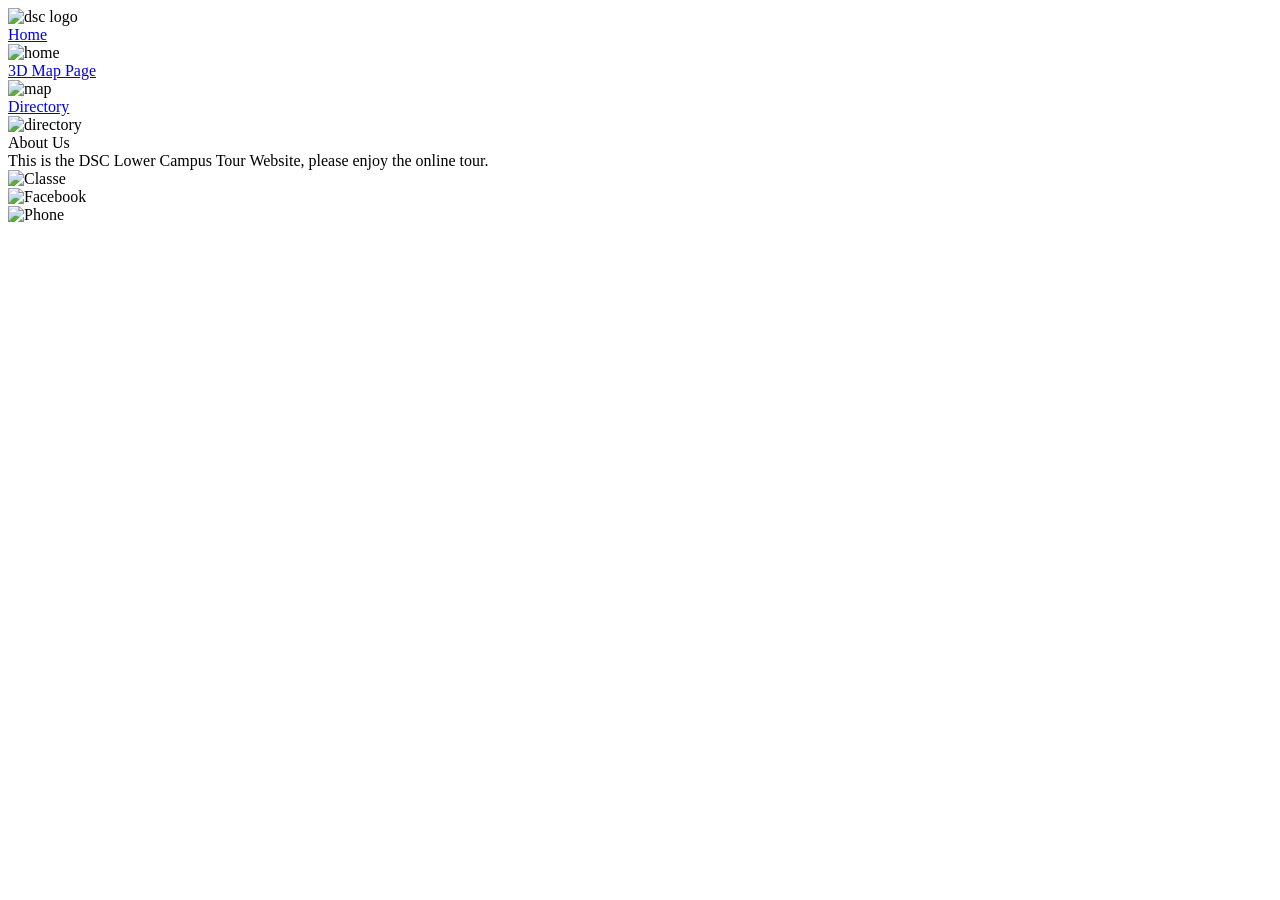
==== index.html @ 279e80d7 "Update index.html" ====
<!DOCTYPE html>
<html lang="en">
<head>
  <meta charset="UTF-8" />
  <meta name="viewport" content="width=device-width, initial-scale=1.0" />
  <title>Home Page</title>
  <link rel="stylesheet" href="comp227testcss.css" />
</head>
<body>

  <header class="top-header">
    <div class="logo">
       <img src="dsc-logo-2-1.png" alt="dsc logo" width="270" height="196">
    </div>
  </header>

  <nav class="main-nav">
    <a href="#">Home</a>

    <div class="icon-box">
       <img src="home.png" alt="home" width="74" height="82">
    </div>

    <a href="#">3D Map Page</a>

    <div class="icon-box">
       <img src="map.png.jpeg" alt="map" width="74" height="82">
    </div>

    <a href="#">Directory</a>

    <div class="icon-box">
       <img src="Directory.png" alt="directory" width="74" height="82">
    </div>
  </nav>

  <section class="section-title">
    About Us
  </section>

  <main class="content">
    <section class="about-text">
      This is the DSC Lower Campus Tour Website, please enjoy the online tour.

      <div class="social-icons">
         
        <div class="small-icon">
            <img class="icon-pictures" src="Classe.png" alt="Classe">
        </div>
        <div class="small-icon">
            <img class="icon-pictures" src="Facebook.png" alt="Facebook">
        </div>
        <div class="small-icon">
            <img class="icon-pictures" src="call.png" alt="Phone">
        </div>
      </div>
    </section>

    <section class="video-box">
      <div class="play-button"></div>
    </section>
  </main>

</body>
</html>
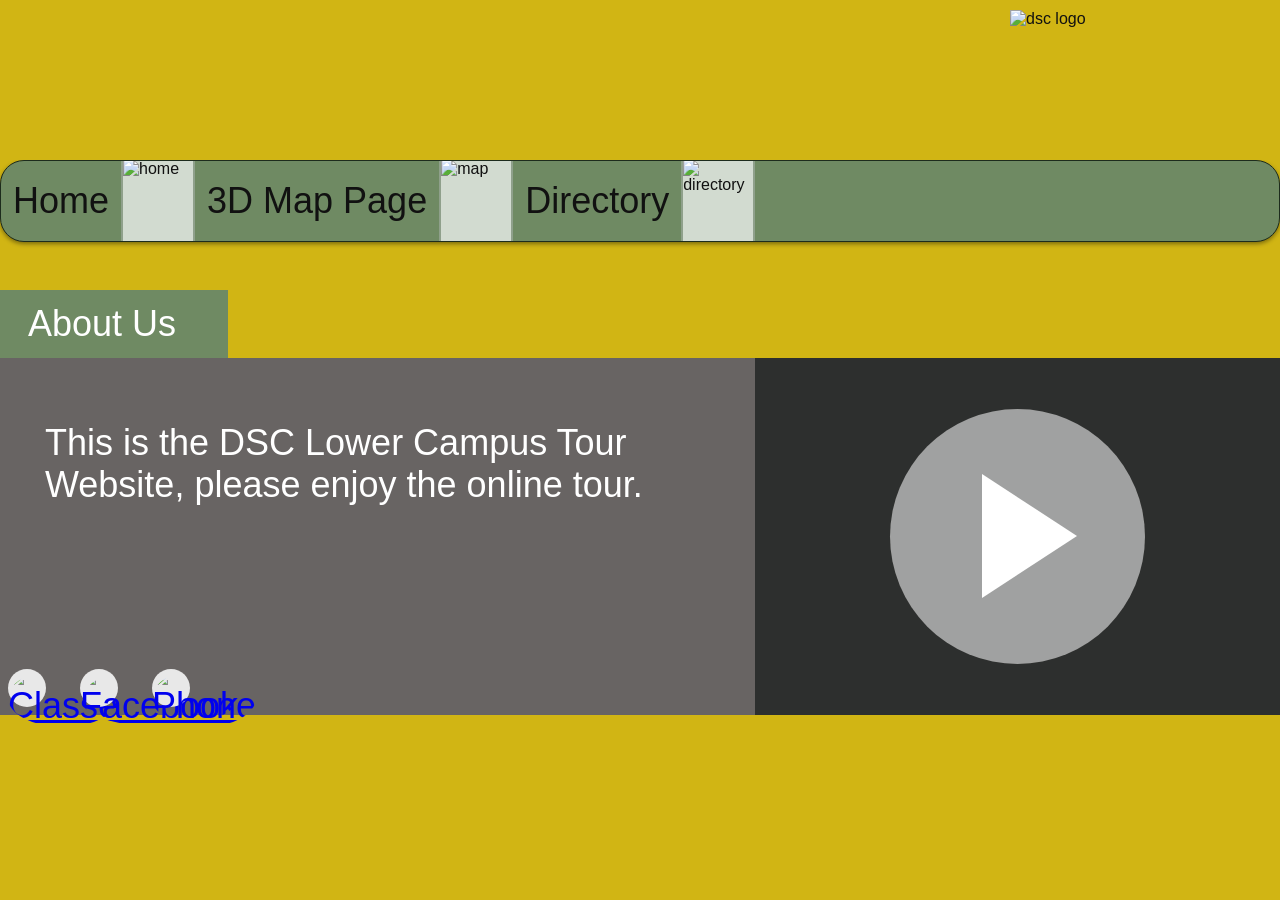
==== commit 88be803e: "homepage files" ====
--- a/index.html
+++ b/index.html
@@ -4,30 +4,30 @@
   <meta charset="UTF-8" />
   <meta name="viewport" content="width=device-width, initial-scale=1.0" />
   <title>Home Page</title>
-  <link rel="stylesheet" href="comp227testcss.css" />
+  <link rel="stylesheet" href="homepage.css" />
 </head>
 <body>
 
   <header class="top-header">
     <div class="logo">
-       <img src="dsc-logo-2-1.png" alt="dsc logo" width="270" height="196">
+       <img src="dsc-logo-2-1.png" alt="dsc logo">
     </div>
   </header>
 
   <nav class="main-nav">
-    <a href="#">Home</a>
+    <a href="index.html">Home</a>
 
     <div class="icon-box">
        <img src="home.png" alt="home" width="74" height="82">
     </div>
 
-    <a href="#">3D Map Page</a>
+    <a href="3dmappage.html">3D Map Page</a>
 
     <div class="icon-box">
        <img src="map.png.jpeg" alt="map" width="74" height="82">
     </div>
 
-    <a href="#">Directory</a>
+    <a href="directory.html">Directory</a>
 
     <div class="icon-box">
        <img src="Directory.png" alt="directory" width="74" height="82">
@@ -45,21 +45,29 @@
       <div class="social-icons">
          
         <div class="small-icon">
+          <a href="https://dsc.classe365.com">
             <img class="icon-pictures" src="Classe.png" alt="Classe">
+          </a>
         </div>
         <div class="small-icon">
+          <a href="https://www.facebook.com/thedominicastatecollege/">
             <img class="icon-pictures" src="Facebook.png" alt="Facebook">
+          </a>
         </div>
         <div class="small-icon">
+          <a href="tel:+17674404941">
             <img class="icon-pictures" src="call.png" alt="Phone">
+          </a>
         </div>
       </div>
     </section>
 
     <section class="video-box">
+      <!--Awaiting video to be added-->
       <div class="play-button"></div>
+      
     </section>
   </main>
 
 </body>
-</html>
+</html>
--- a/homepage.css
+++ b/homepage.css
@@ -0,0 +1,218 @@
+* {
+  /* HOMEPAGE CSS*/
+  box-sizing: border-box;
+  margin: 0;
+  padding: 0;
+}
+
+body {
+  font-family: Arial, Helvetica, sans-serif;
+  background-color: #d1b514;
+  color: #111;
+}
+
+.top-header {
+  height: 160px;
+  background-color: #d1b514;
+  position: relative;
+}
+
+.logo {
+    position:absolute;
+    right:40px;
+    top:10px;
+    width: 230px;
+}
+
+.main-nav {
+  height: 82px;
+  background-color: #6f8a63;
+  border: 1px solid #1d2c1d;
+  border-radius: 24px;
+  display: flex;
+  align-items: center;
+  overflow: hidden;
+  box-shadow: 0 2px 4px rgba(0, 0, 0, 0.4);
+}
+
+.main-nav a {
+  color: #111;
+  text-decoration: none;
+  font-size: 36px;
+  padding: 0 12px;
+  height: 100%;
+  display: flex;
+  align-items: center;
+}
+
+.icon-box {
+  width: 74px;
+  height: 82px;
+  background-color: #d2dbd0;
+  border-left: 2px solid #8fa08b;
+  border-right: 2px solid #8fa08b;
+  display: flex;
+  align-items: center;
+  justify-content: center;
+}
+
+.section-title {
+  margin-top: 48px;
+  width: 228px;
+  height: 68px;
+  background-color: #6f8a63;
+  color: white;
+  font-size: 36px;
+  display: flex;
+  align-items: center;
+  padding-left: 28px;
+}
+
+.content {
+  display: flex;
+  height: 357px;
+}
+
+.about-text {
+  width: 59%;
+  background-color: #686463;
+  color: white;
+  font-size: 36px;
+  padding: 64px 0 0 45px;
+  position: relative;
+}
+
+.video-box {
+  width: 41%;
+  background-color: #2d2f2e;
+  display: flex;
+  align-items: center;
+  justify-content: center;
+}
+
+.play-button {
+  width: 255px;
+  height: 255px;
+  border-radius: 50%;
+  background-color: rgba(210, 210, 210, 0.7);
+  position: relative;
+}
+
+.play-button::after {
+  content: "";
+  position: absolute;
+  top: 65px;
+  left: 92px;
+  width: 0;
+  height: 0;
+  border-top: 62px solid transparent;
+  border-bottom: 62px solid transparent;
+  border-left: 95px solid white;
+}
+
+.social-icons {
+  position: absolute;
+  bottom: 8px;
+  left: 8px;
+  display: flex;
+  gap: 34px;
+}
+
+.small-icon {
+  width: 38px;
+  height: 38px;
+  background-color: #e8e8e8;
+  border-radius: 50%;
+}
+.icon-pictures {
+    width: 38px;
+  height: 38px;
+  border-radius: 50%;
+}
+/* Mobile optimisation */
+@media (max-width: 768px){
+  .top-header {
+    height: 100px;
+  }
+
+  .logo {
+    width: 75px;
+    height: 75px;
+    top: 12px;
+    right: 20px;
+  }
+
+  .main-nav {
+    height: auto;
+    border-radius: 0;
+    flex-wrap: wrap;
+    justify-content: center;
+    padding: 10px 0;
+  }
+
+  .main-nav a {
+    font-size: 20px;
+    height: auto;
+    padding: 12px 10px;
+  }
+
+  .icon-box {
+    width: 45px;
+    height: 45px;
+    border: none;
+    margin: 4px;
+  }
+
+  .section-title {
+    margin-top: 25px;
+    width: 170px;
+    height: 52px;
+    font-size: 26px;
+    padding-left: 20px;
+  }
+
+  .content {
+    flex-direction: column;
+    height: auto;
+  }
+
+  .about-text {
+    width: 100%;
+    min-height: 260px;
+    font-size: 22px;
+    padding: 35px 25px 80px 25px;
+  }
+
+  .video-box {
+    width: 100%;
+    height: 260px;
+  }
+
+  .play-button {
+    width: 140px;
+    height: 140px;
+  }
+
+  .play-button::after {
+    top: 36px;
+    left: 52px;
+    border-top: 34px solid transparent;
+    border-bottom: 34px solid transparent;
+    border-left: 52px solid white;
+  }
+
+  .social-icons {
+    bottom: 20px;
+    left: 25px;
+    gap: 20px;
+  }
+
+  .small-icon {
+    width: 32px;
+    height: 32px;
+  }
+  .icon-pictures {
+    width: 32px;
+  height: 32px;
+  }
+}
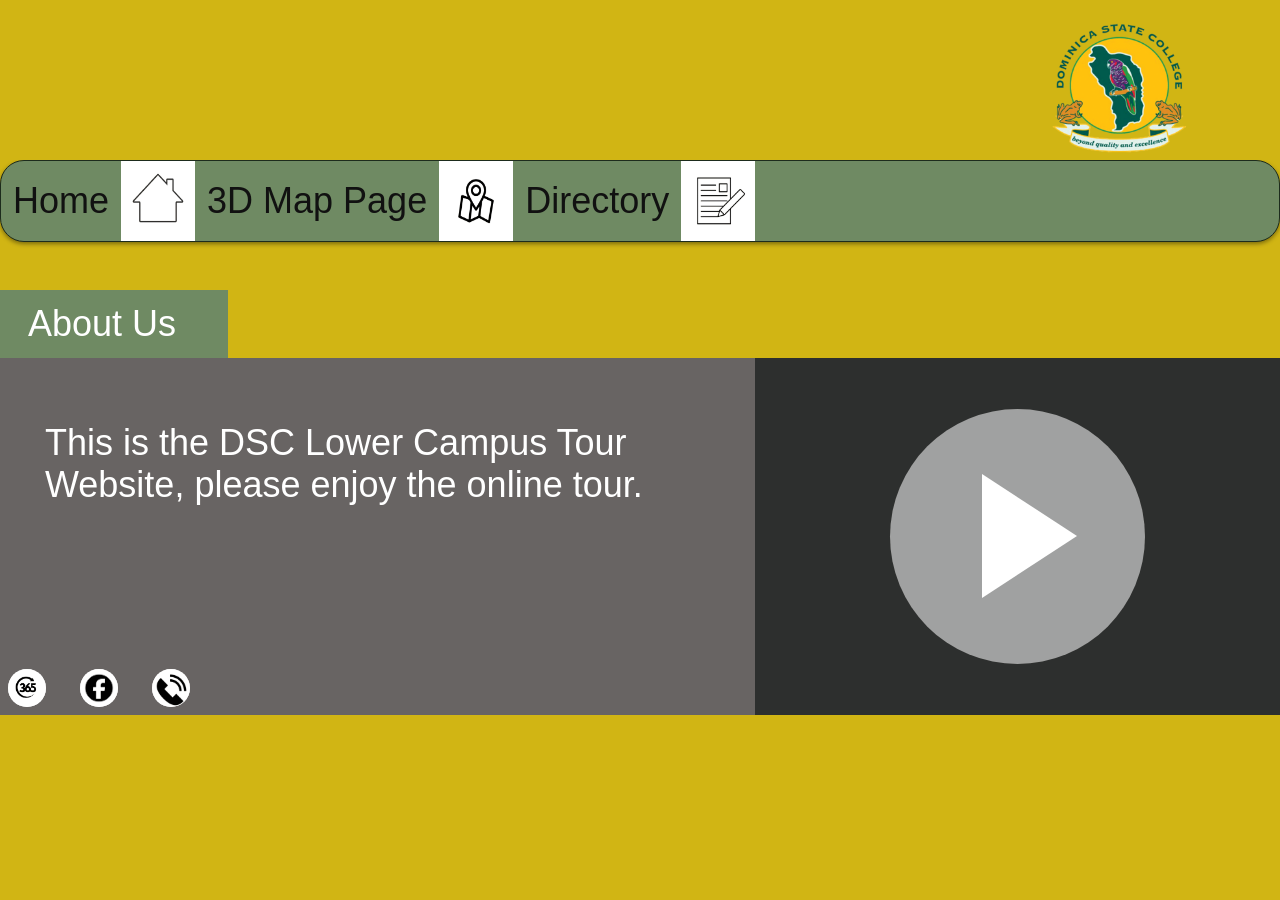
==== commit bd8875f4: "Update index.html" ====
--- a/index.html
+++ b/index.html
@@ -9,8 +9,7 @@
 <body>
 
   <header class="top-header">
-    <div class="logo">
-       <img src="dsc-logo-2-1.png" alt="dsc logo">
+    <img src="dsc-logo-2-1.png" alt="College Logo" class="logo">
     </div>
   </header>
 
@@ -70,4 +69,4 @@
   </main>
 
 </body>
-</html>+</html>
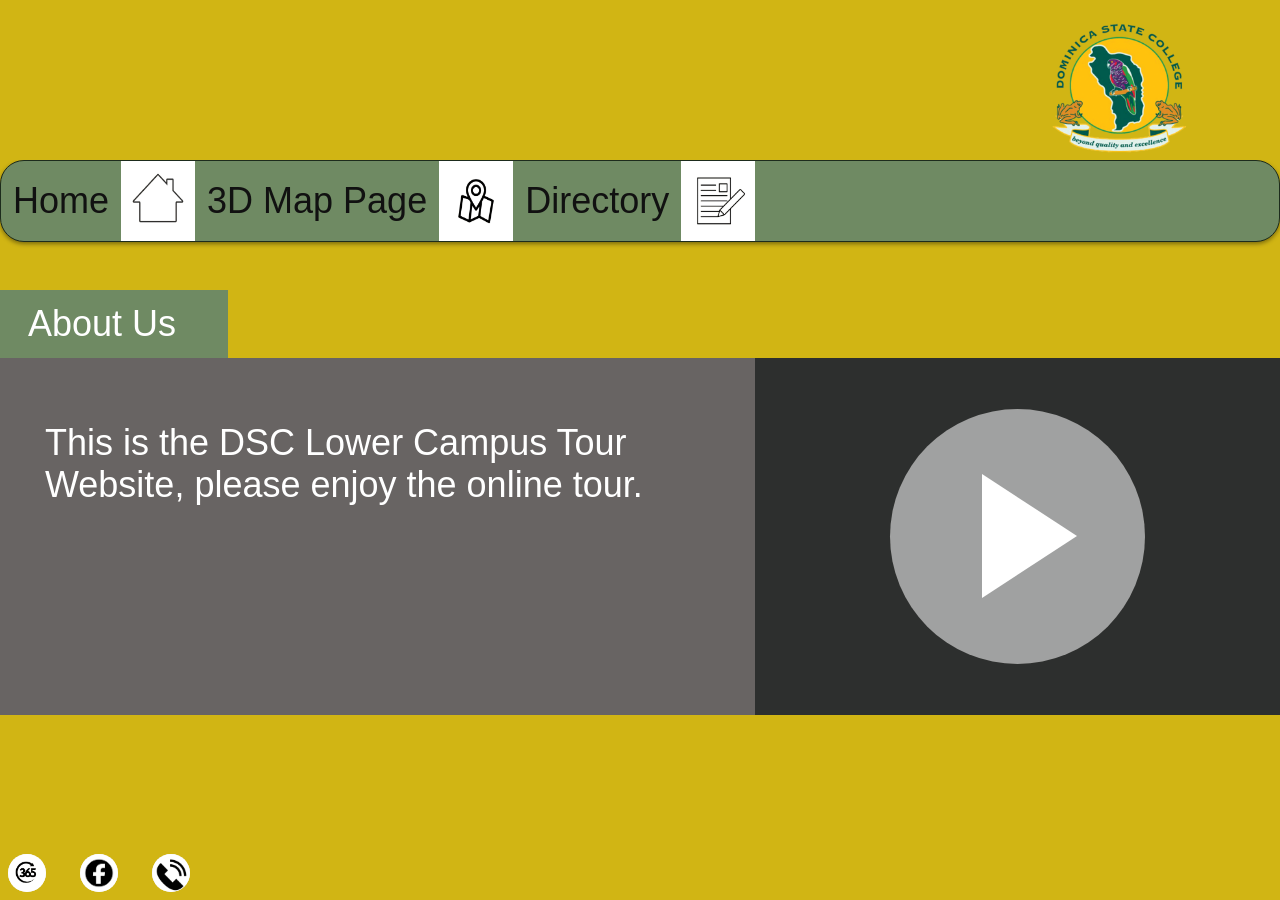
==== commit ae27bff7: "Update index.html" ====
--- a/index.html
+++ b/index.html
@@ -41,7 +41,14 @@
     <section class="about-text">
       This is the DSC Lower Campus Tour Website, please enjoy the online tour.
 
-      <div class="social-icons">
+    </section>
+
+    <section class="video-box">
+      <!--Awaiting video to be added-->
+      <div class="play-button"></div>
+      
+    </section>
+    <div class="social-icons">
          
         <div class="small-icon">
           <a href="https://dsc.classe365.com">
@@ -59,13 +66,6 @@
           </a>
         </div>
       </div>
-    </section>
-
-    <section class="video-box">
-      <!--Awaiting video to be added-->
-      <div class="play-button"></div>
-      
-    </section>
   </main>
 
 </body>
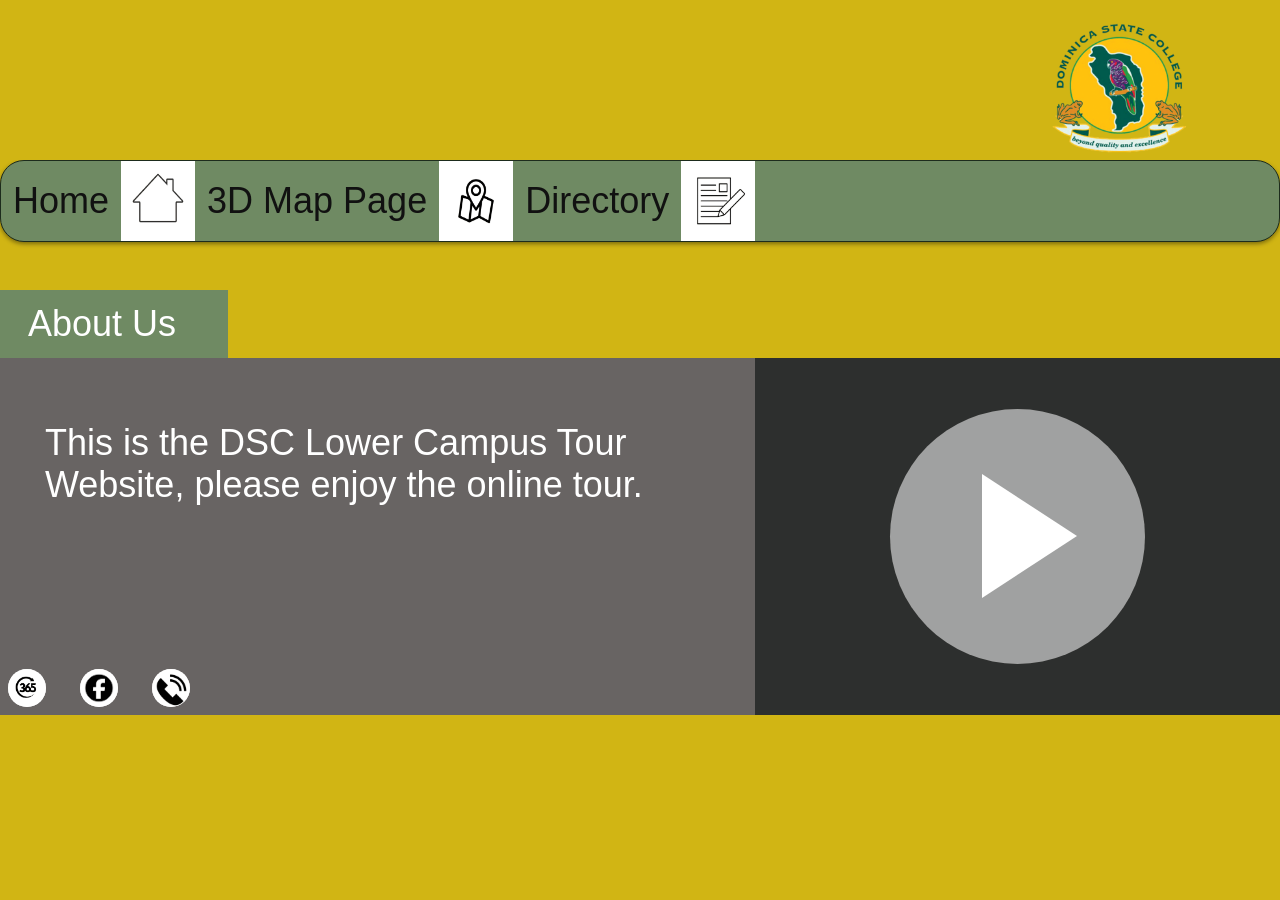
==== commit 3e765c44: "Update index.html" ====
--- a/index.html
+++ b/index.html
@@ -40,14 +40,6 @@
   <main class="content">
     <section class="about-text">
       This is the DSC Lower Campus Tour Website, please enjoy the online tour.
-
-    </section>
-
-    <section class="video-box">
-      <!--Awaiting video to be added-->
-      <div class="play-button"></div>
-      
-    </section>
     <div class="social-icons">
          
         <div class="small-icon">
@@ -66,6 +58,14 @@
           </a>
         </div>
       </div>
+    </section>
+
+    <section class="video-box">
+      <!--Awaiting video to be added-->
+      <div class="play-button"></div>
+      
+    </section>
+
   </main>
 
 </body>
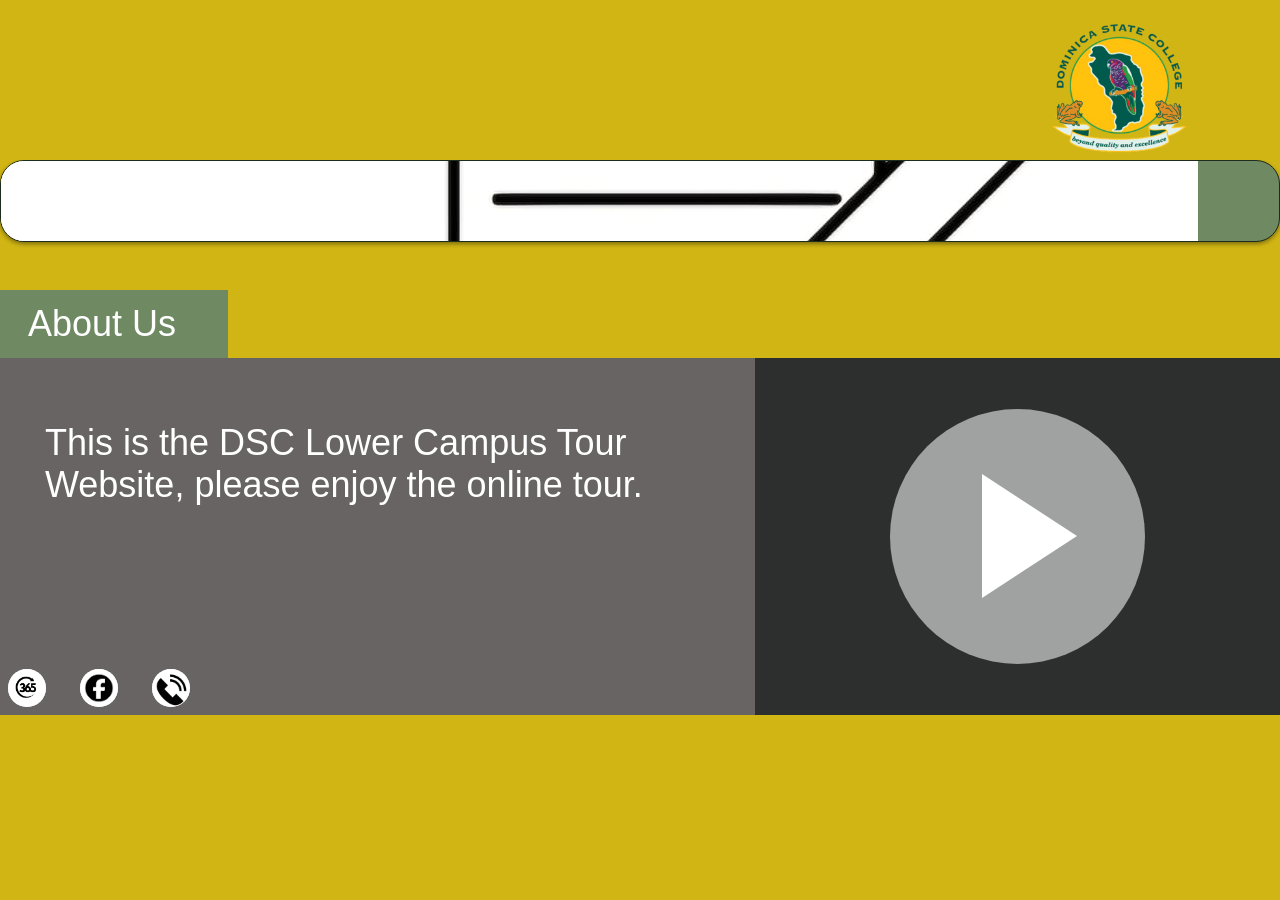
==== commit e580dd43: "Update index.html" ====
--- a/index.html
+++ b/index.html
@@ -17,19 +17,19 @@
     <a href="index.html">Home</a>
 
     <div class="icon-box">
-       <img src="home.png" alt="home" width="74" height="82">
+       <img src="home.png" alt="home">
     </div>
 
     <a href="3dmappage.html">3D Map Page</a>
 
     <div class="icon-box">
-       <img src="map.png.jpeg" alt="map" width="74" height="82">
+       <img src="map.png.jpeg" alt="map">
     </div>
 
     <a href="directory.html">Directory</a>
 
     <div class="icon-box">
-       <img src="Directory.png" alt="directory" width="74" height="82">
+       <img src="Directory.png" alt="directory">
     </div>
   </nav>
 
--- a/homepage.css
+++ b/homepage.css
@@ -142,25 +142,39 @@
     right: 20px;
   }
 
+    /* Navigation bar - mobile optimized */
   .main-nav {
     height: auto;
+    min-height: 70px;
+    flex-wrap: wrap;
+    justify-content: flex-start;
+    align-items: center;
     border-radius: 0;
-    flex-wrap: wrap;
-    justify-content: center;
-    padding: 10px 0;
+    padding: 6px 4px;
+    gap: 4px;
+    overflow: visible;
   }
 
   .main-nav a {
-    font-size: 20px;
+    font-size: 24px;
+    padding: 8px 6px;
     height: auto;
-    padding: 12px 10px;
+    border-right: none;
+    white-space: nowrap;
   }
 
   .icon-box {
-    width: 45px;
-    height: 45px;
-    border: none;
-    margin: 4px;
+    width: 52px;
+    height: 52px;
+    padding: 6px;
+    border-left: none;
+    border-right: none;
+  }
+
+  .icon-box img {
+    width: 100%;
+    height: 100%;
+    object-fit: contain;
   }
 
   .section-title {
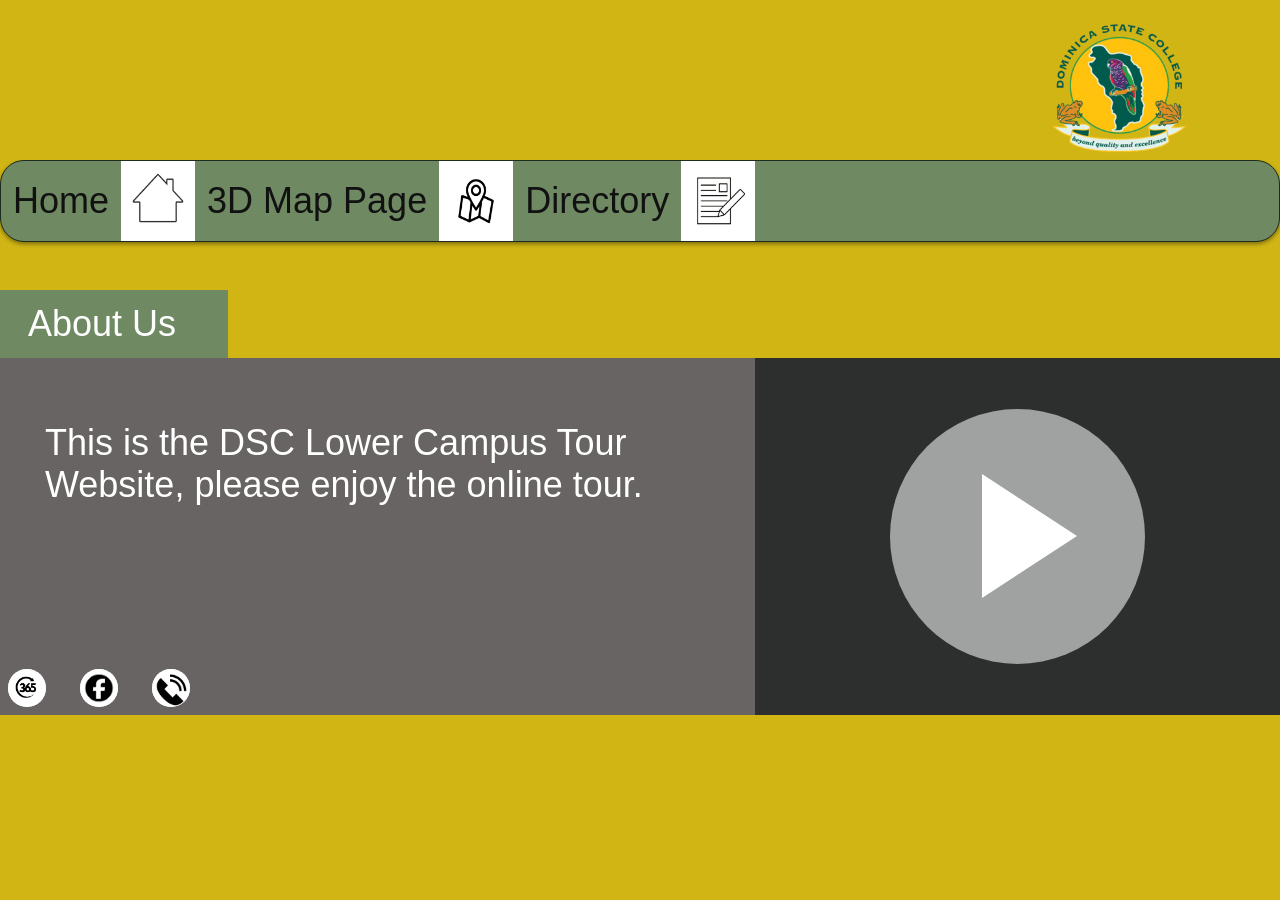
==== commit 3bcdb151: "Update index.html" ====
--- a/index.html
+++ b/index.html
@@ -17,19 +17,19 @@
     <a href="index.html">Home</a>
 
     <div class="icon-box">
-       <img src="home.png" alt="home">
+       <img src="home.png" alt="home" width="74" height="82">
     </div>
 
     <a href="3dmappage.html">3D Map Page</a>
 
     <div class="icon-box">
-       <img src="map.png.jpeg" alt="map">
+       <img src="map.png.jpeg" alt="map" width="74" height="82">
     </div>
 
     <a href="directory.html">Directory</a>
 
     <div class="icon-box">
-       <img src="Directory.png" alt="directory">
+       <img src="Directory.png" alt="directory" width="74" height="82">
     </div>
   </nav>
 
--- a/homepage.css
+++ b/homepage.css
@@ -142,39 +142,25 @@
     right: 20px;
   }
 
-    /* Navigation bar - mobile optimized */
   .main-nav {
     height: auto;
-    min-height: 70px;
+    border-radius: 0;
     flex-wrap: wrap;
-    justify-content: flex-start;
-    align-items: center;
-    border-radius: 0;
-    padding: 6px 4px;
-    gap: 4px;
-    overflow: visible;
+    justify-content: center;
+    padding: 10px 0;
   }
 
   .main-nav a {
-    font-size: 24px;
-    padding: 8px 6px;
+    font-size: 20px;
     height: auto;
-    border-right: none;
-    white-space: nowrap;
+    padding: 12px 10px;
   }
 
   .icon-box {
-    width: 52px;
-    height: 52px;
-    padding: 6px;
-    border-left: none;
-    border-right: none;
-  }
-
-  .icon-box img {
-    width: 100%;
-    height: 100%;
-    object-fit: contain;
+    width: 45px;
+    height: 45px;
+    border: none;
+    margin: 4px;
   }
 
   .section-title {
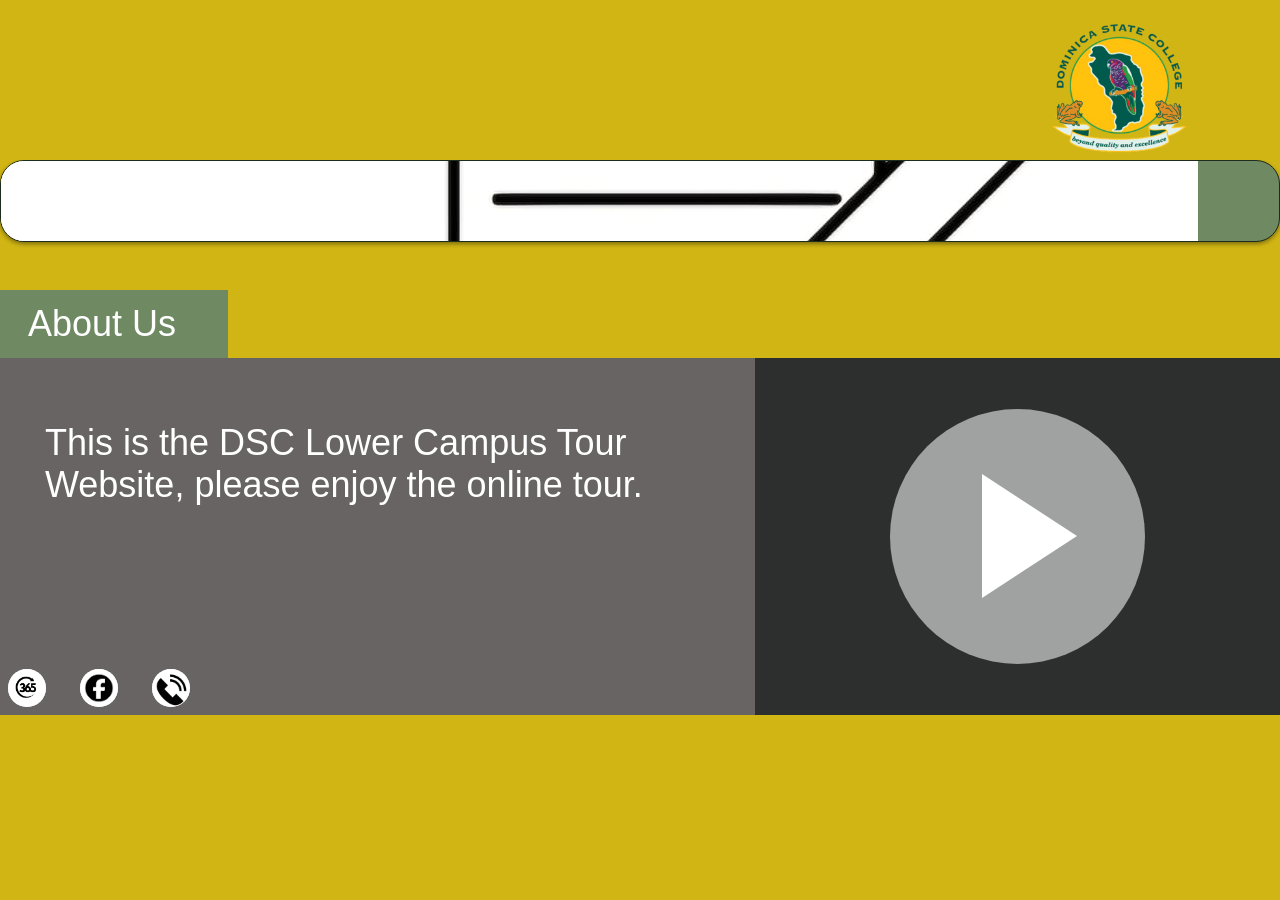
==== commit 533183ef: "Update index.html" ====
--- a/index.html
+++ b/index.html
@@ -10,26 +10,25 @@
 
   <header class="top-header">
     <img src="dsc-logo-2-1.png" alt="College Logo" class="logo">
-    </div>
   </header>
 
   <nav class="main-nav">
     <a href="index.html">Home</a>
 
     <div class="icon-box">
-       <img src="home.png" alt="home" width="74" height="82">
+      <img src="home.png" alt="home" class="nav-icon">
     </div>
 
     <a href="3dmappage.html">3D Map Page</a>
 
     <div class="icon-box">
-       <img src="map.png.jpeg" alt="map" width="74" height="82">
+      <img src="map.png.jpeg" alt="map" class="nav-icon">
     </div>
 
     <a href="directory.html">Directory</a>
 
     <div class="icon-box">
-       <img src="Directory.png" alt="directory" width="74" height="82">
+      <img src="Directory.png" alt="directory" class="nav-icon">
     </div>
   </nav>
 
